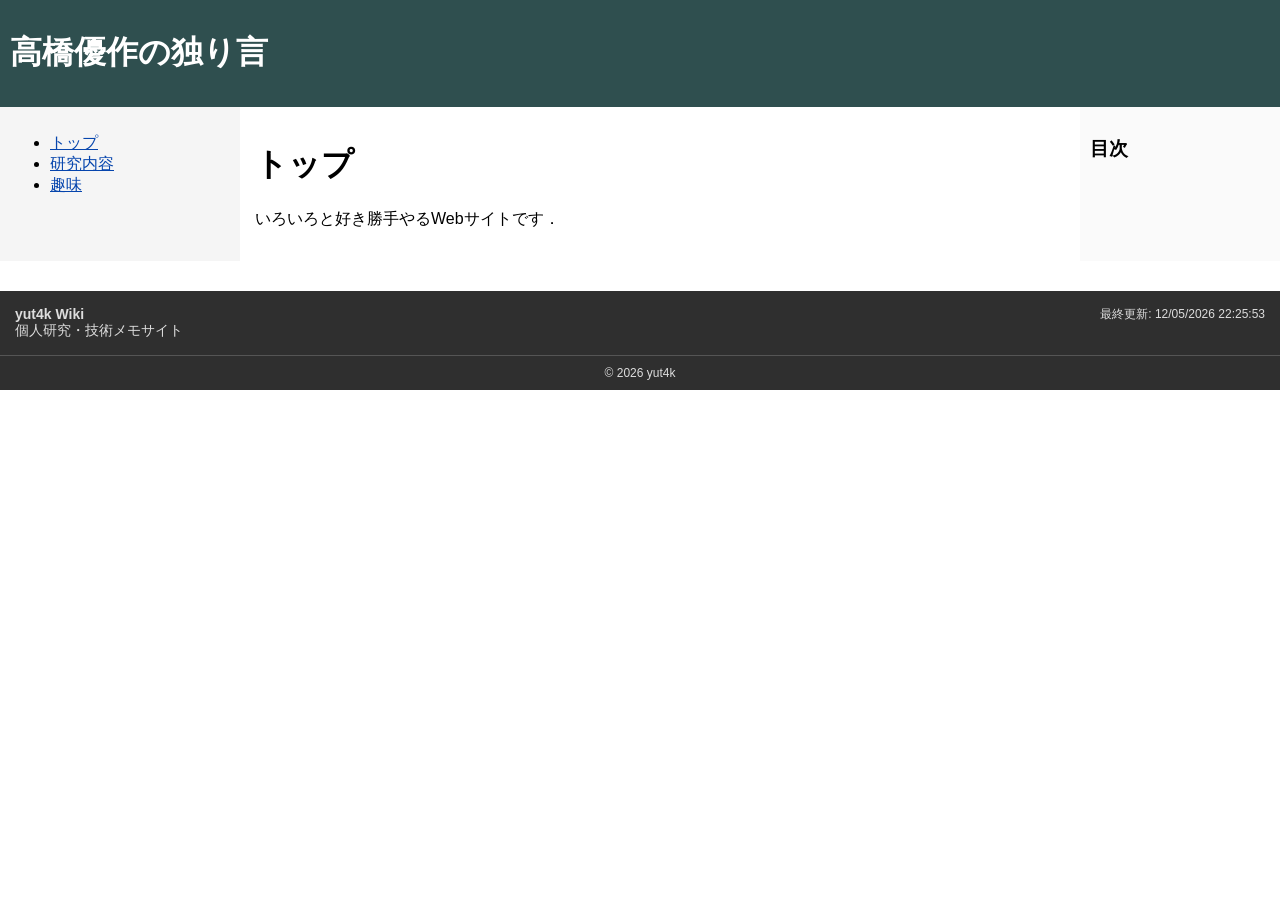
==== index.html @ a59f391b "変更" ====
<!DOCTYPE html>
<html lang="ja">
<head>
  <meta charset="UTF-8">
  <title>高橋優作の独り言</title>
  <link rel="stylesheet" href="style.css">
</head>
<body>

<header>
  <h1>高橋優作の独り言</h1>
</header>

<div class="container">

  
  <aside class="sidebar">
    <ul>
      <li><a href="index.html">トップ</a></li>
      <li><a href="research.html">研究内容</a></li>
      <li><a href="hobby.html">趣味</a></li>
    </ul>
  </aside>

  <!-- メイン -->
  <main id="content">
    <h1>トップ</h1>
    <p>いろいろと好き勝手やるWebサイトです．</p>

  </main>

  <!-- 右目次 -->
  <aside class="toc">
    <h3>目次</h3>
    <ul id="toc-list"></ul>
  </aside>

</div>

<footer>
  <div class="footer-container">

    <div class="footer-left">
      <strong>yut4k Wiki</strong><br>
      個人研究・技術メモサイト
    </div>

    <div class="footer-right">
      最終更新: <span id="last-modified"></span>
    </div>

  </div>

  <div class="footer-bottom">
    © 2026 yut4k
  </div>
</footer>

<script src="script.js"></script>
</body>
</html>
---- style.css ----
body {
  margin: 0;
  font-family: Arial, sans-serif;
}

header {
  background: #2f4f4f;
  color: white;
  padding: 10px;
}

.container {
  display: grid;
  grid-template-columns: 240px 1fr 200px;
}

.sidebar {
  background: #f5f5f5;
  padding: 10px;
}

main {
  padding: 15px;
}

.toc {
  background: #fafafa;
  padding: 10px;
}

a {
  color: #0645ad;
}

table {
  border-collapse: collapse;
  width: 100%;
}

td, th {
  border: 1px solid #ccc;
  padding: 6px;
}

th {
  background: #eee;
}

footer {
  background: #2f2f2f;
  color: #ddd;
  margin-top: 30px;
}

.footer-container {
  display: flex;
  justify-content: space-between;
  padding: 15px;
  flex-wrap: wrap;
}

.footer-left {
  font-size: 14px;
}

.footer-center a {
  color: #9ecbff;
  margin: 0 5px;
  text-decoration: none;
}

.footer-center a:hover {
  text-decoration: underline;
}

.footer-right {
  font-size: 12px;
}

.footer-bottom {
  text-align: center;
  font-size: 12px;
  padding: 10px;
  border-top: 1px solid #555;
}
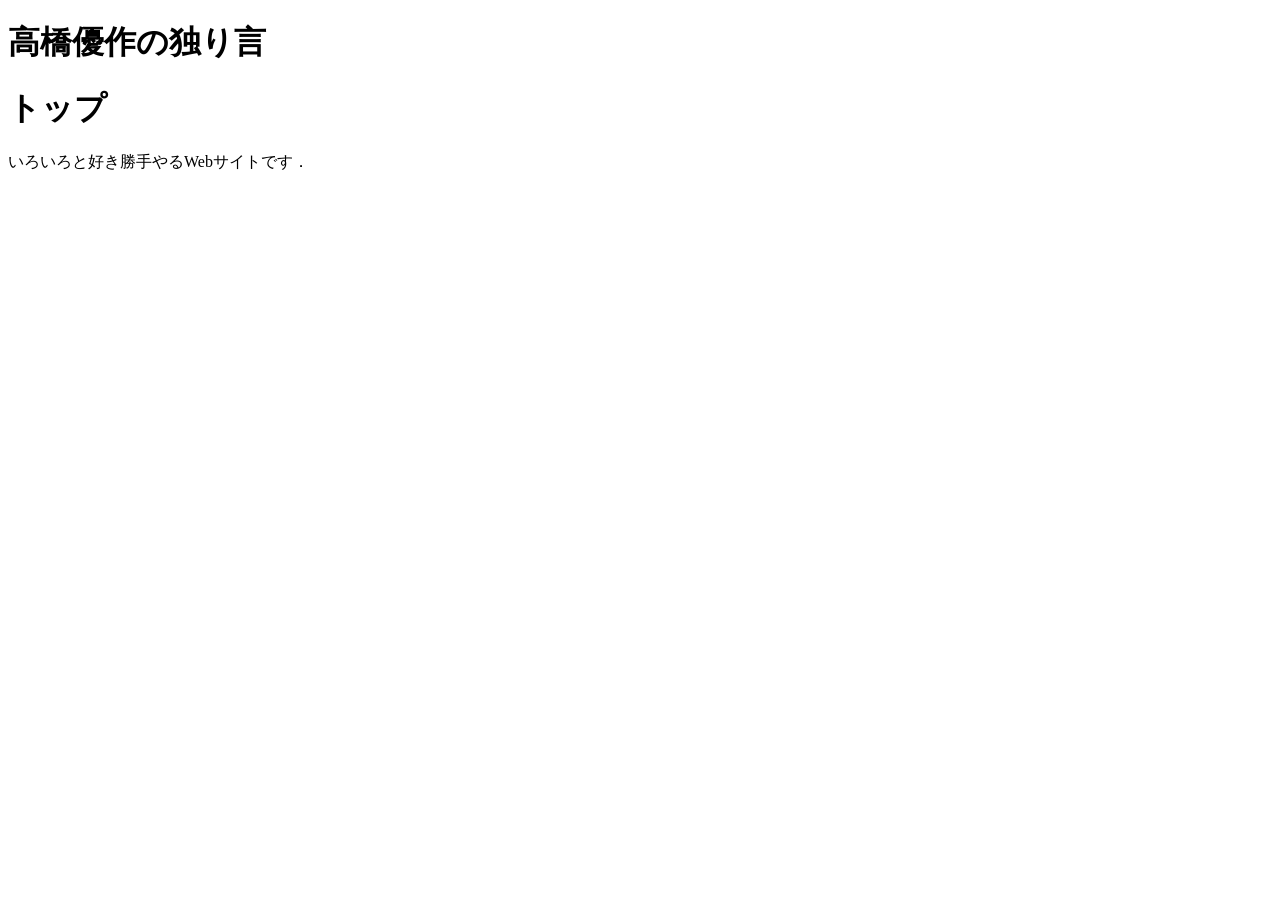
==== commit ad22aa71: "変更" ====
--- a/index.html
+++ b/index.html
@@ -1,26 +1,13 @@
 <!DOCTYPE html>
 <html lang="ja">
-<head>
-  <meta charset="UTF-8">
-  <title>高橋優作の独り言</title>
-  <link rel="stylesheet" href="style.css">
-</head>
+
 <body>
 
-<header>
-  <h1>高橋優作の独り言</h1>
-</header>
+  <div id="header"></div>
 
 <div class="container">
-
   
-  <aside class="sidebar">
-    <ul>
-      <li><a href="index.html">トップ</a></li>
-      <li><a href="research.html">研究内容</a></li>
-      <li><a href="hobby.html">趣味</a></li>
-    </ul>
-  </aside>
+  <div id="slidebar"></div>
 
   <!-- メイン -->
   <main id="content">
@@ -29,32 +16,11 @@
 
   </main>
 
-  <!-- 右目次 -->
-  <aside class="toc">
-    <h3>目次</h3>
-    <ul id="toc-list"></ul>
-  </aside>
+  <div id="toc"></div>
 
 </div>
 
-<footer>
-  <div class="footer-container">
-
-    <div class="footer-left">
-      <strong>yut4k Wiki</strong><br>
-      個人研究・技術メモサイト
-    </div>
-
-    <div class="footer-right">
-      最終更新: <span id="last-modified"></span>
-    </div>
-
-  </div>
-
-  <div class="footer-bottom">
-    © 2026 yut4k
-  </div>
-</footer>
+<div id="footer"></div>
 
 <script src="script.js"></script>
 </body>
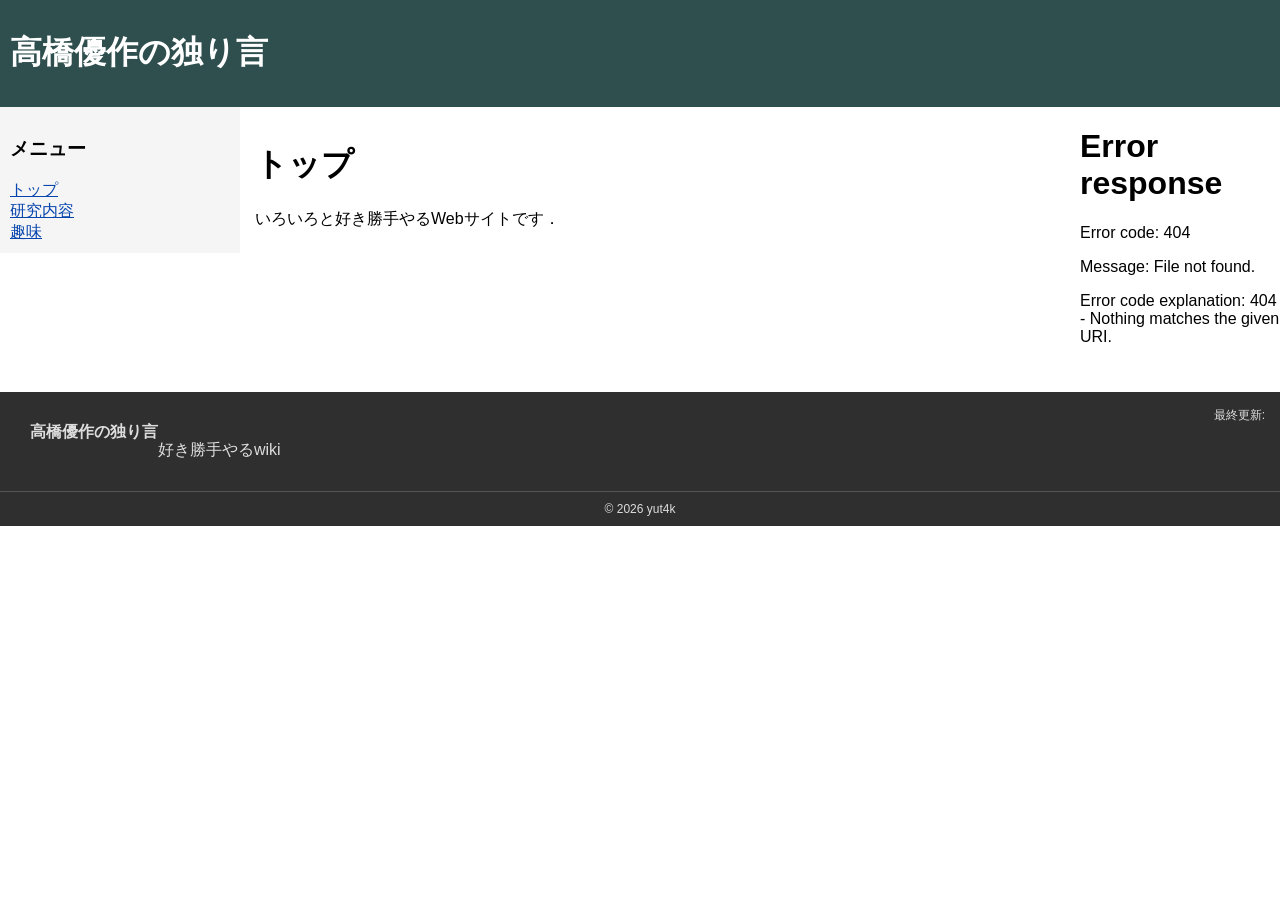
==== commit 1f9c0583: "変更" ====
--- a/index.html
+++ b/index.html
@@ -1,5 +1,11 @@
 <!DOCTYPE html>
 <html lang="ja">
+
+<head>
+  <meta charset="UTF-8">
+  <title>トップ</title>
+  <link rel="stylesheet" href="style.css">
+</head>
 
 <body>
 
@@ -7,7 +13,7 @@
 
 <div class="container">
   
-  <div id="slidebar"></div>
+  <div id="sidebar"></div>
 
   <!-- メイン -->
   <main id="content">
--- a/style.css
+++ b/style.css
@@ -0,0 +1,98 @@
+body {
+  margin: 0;
+  font-family: Arial, sans-serif;
+}
+
+header {
+  background: #2f4f4f;
+  color: white;
+  padding: 10px;
+}
+
+.container {
+  display: grid;
+  grid-template-columns: 240px 1fr 200px;
+}
+
+.sidebar {
+  background: #f5f5f5;
+  padding: 10px;
+}
+
+main {
+  padding: 15px;
+}
+
+.toc {
+  background: #fafafa;
+  padding: 10px;
+  border-left: 1px solid #ccc;
+
+  position: sticky;
+  top: 10px;
+  height: fit-content;
+}
+
+.toc ul {
+  padding-left: 15px;
+}
+
+.toc a {
+  font-size: 14px;
+}
+
+a {
+  color: #0645ad;
+}
+
+table {
+  border-collapse: collapse;
+  width: 100%;
+}
+
+td, th {
+  border: 1px solid #ccc;
+  padding: 6px;
+}
+
+th {
+  background: #eee;
+}
+
+footer {
+  background: #2f2f2f;
+  color: #ddd;
+  margin-top: 30px;
+}
+
+.footer-container {
+  display: flex;
+  justify-content: space-between;
+  padding: 15px;
+  flex-wrap: wrap;
+}
+
+.footer-left {
+  font-size: 14px;
+}
+
+.footer-center a {
+  color: #9ecbff;
+  margin: 0 5px;
+  text-decoration: none;
+}
+
+.footer-center a:hover {
+  text-decoration: underline;
+}
+
+.footer-right {
+  font-size: 12px;
+}
+
+.footer-bottom {
+  text-align: center;
+  font-size: 12px;
+  padding: 10px;
+  border-top: 1px solid #555;
+}
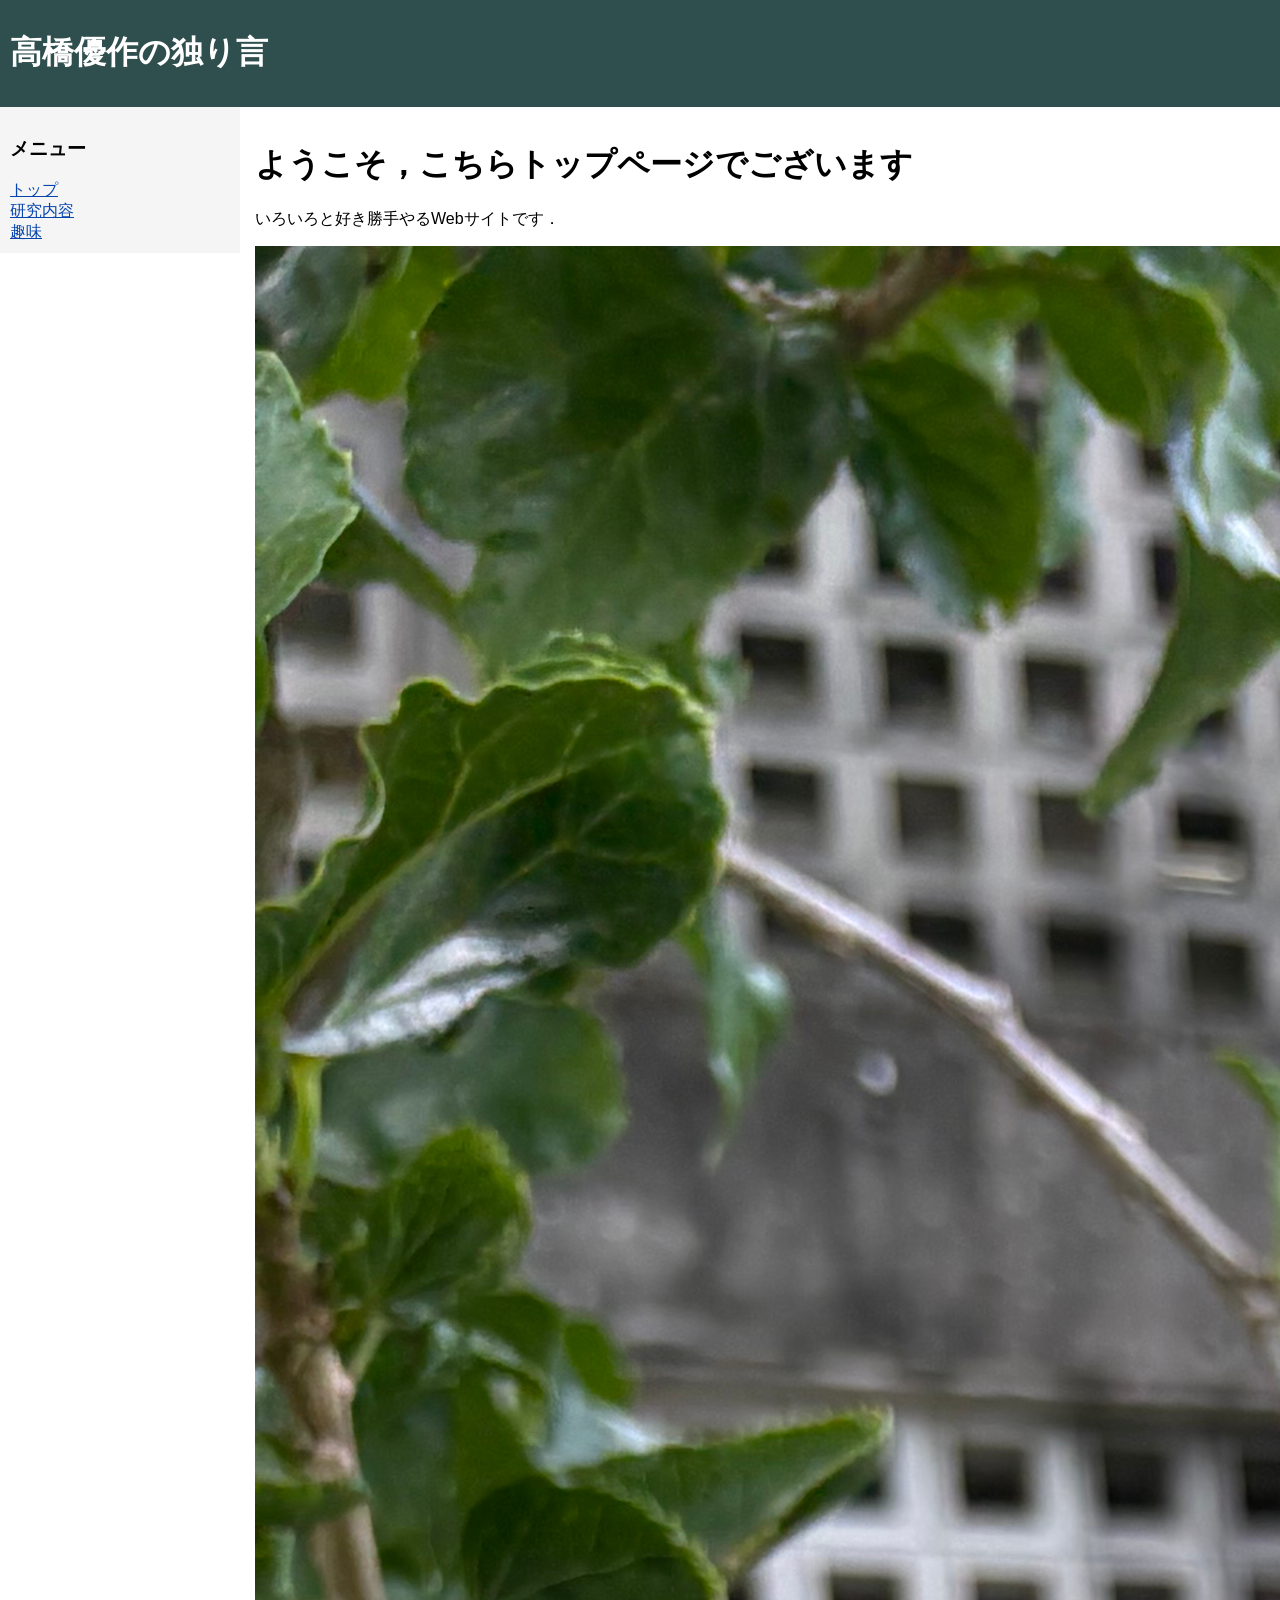
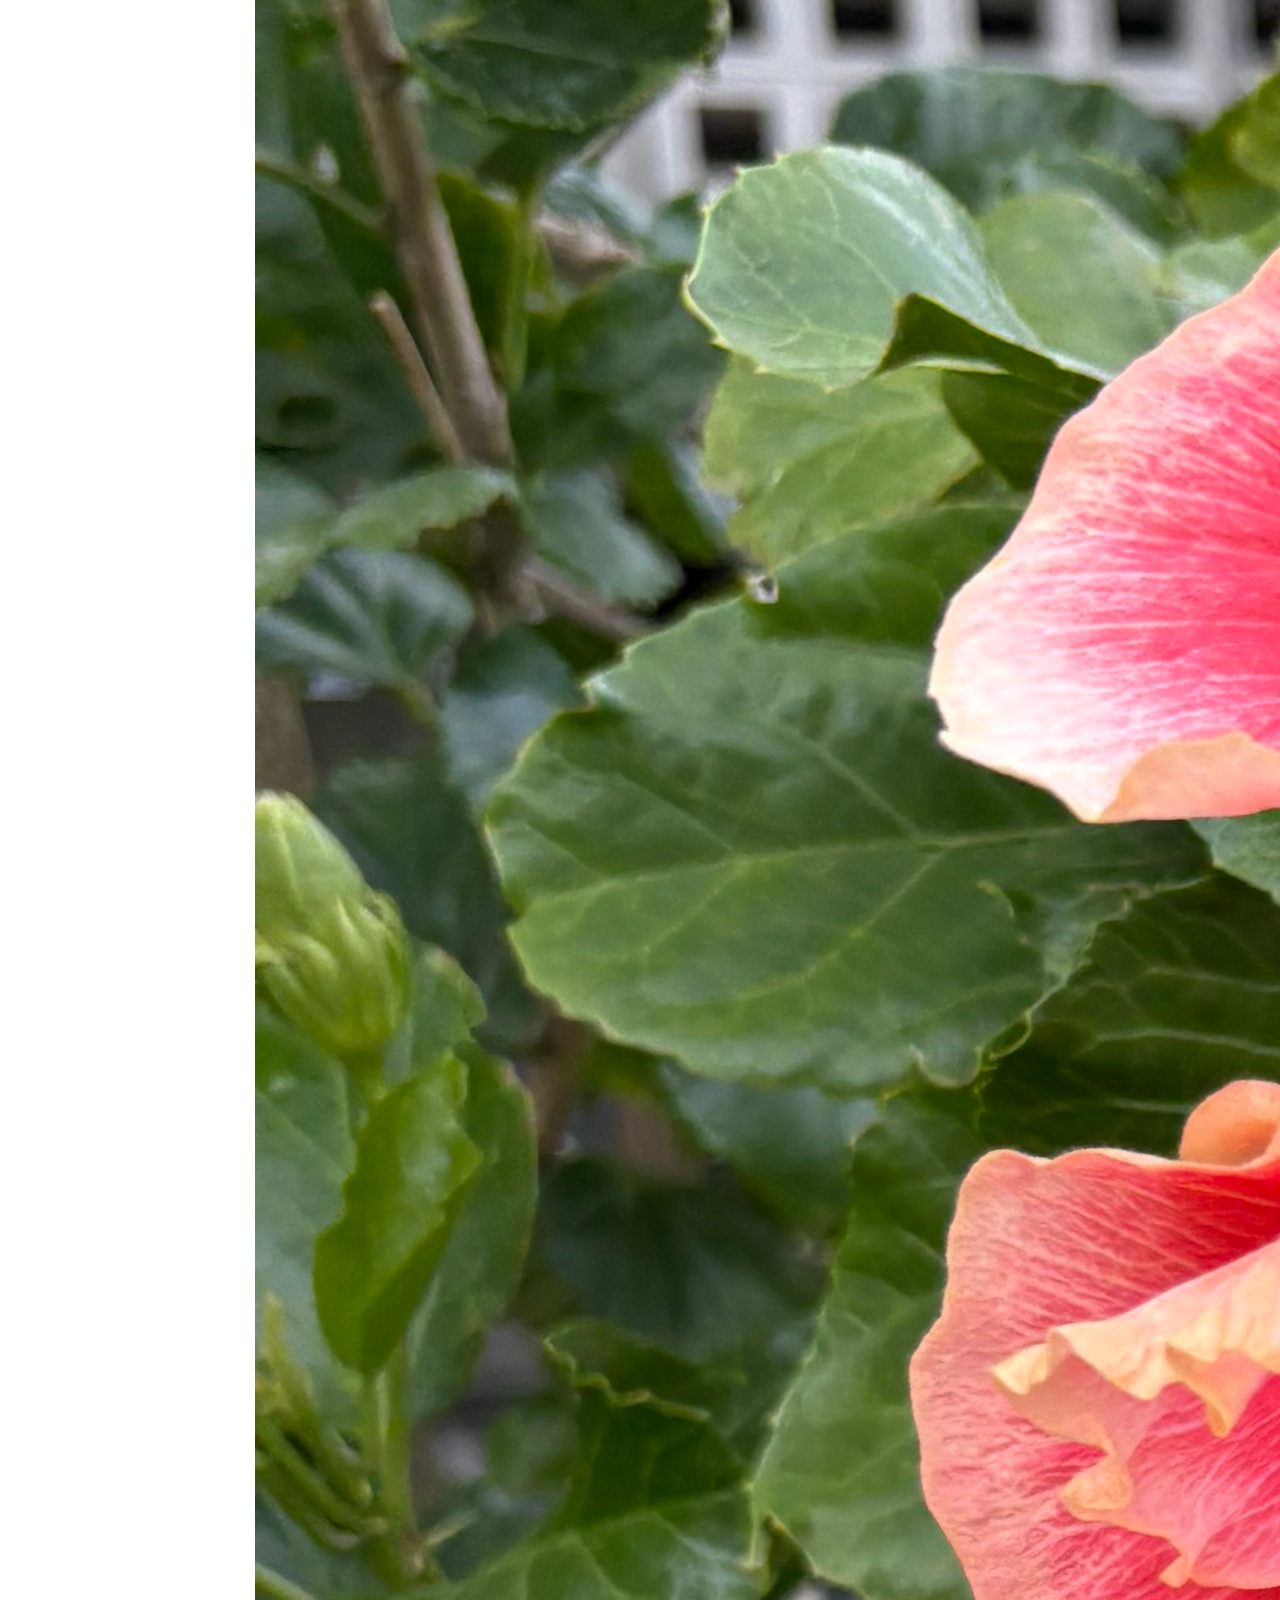
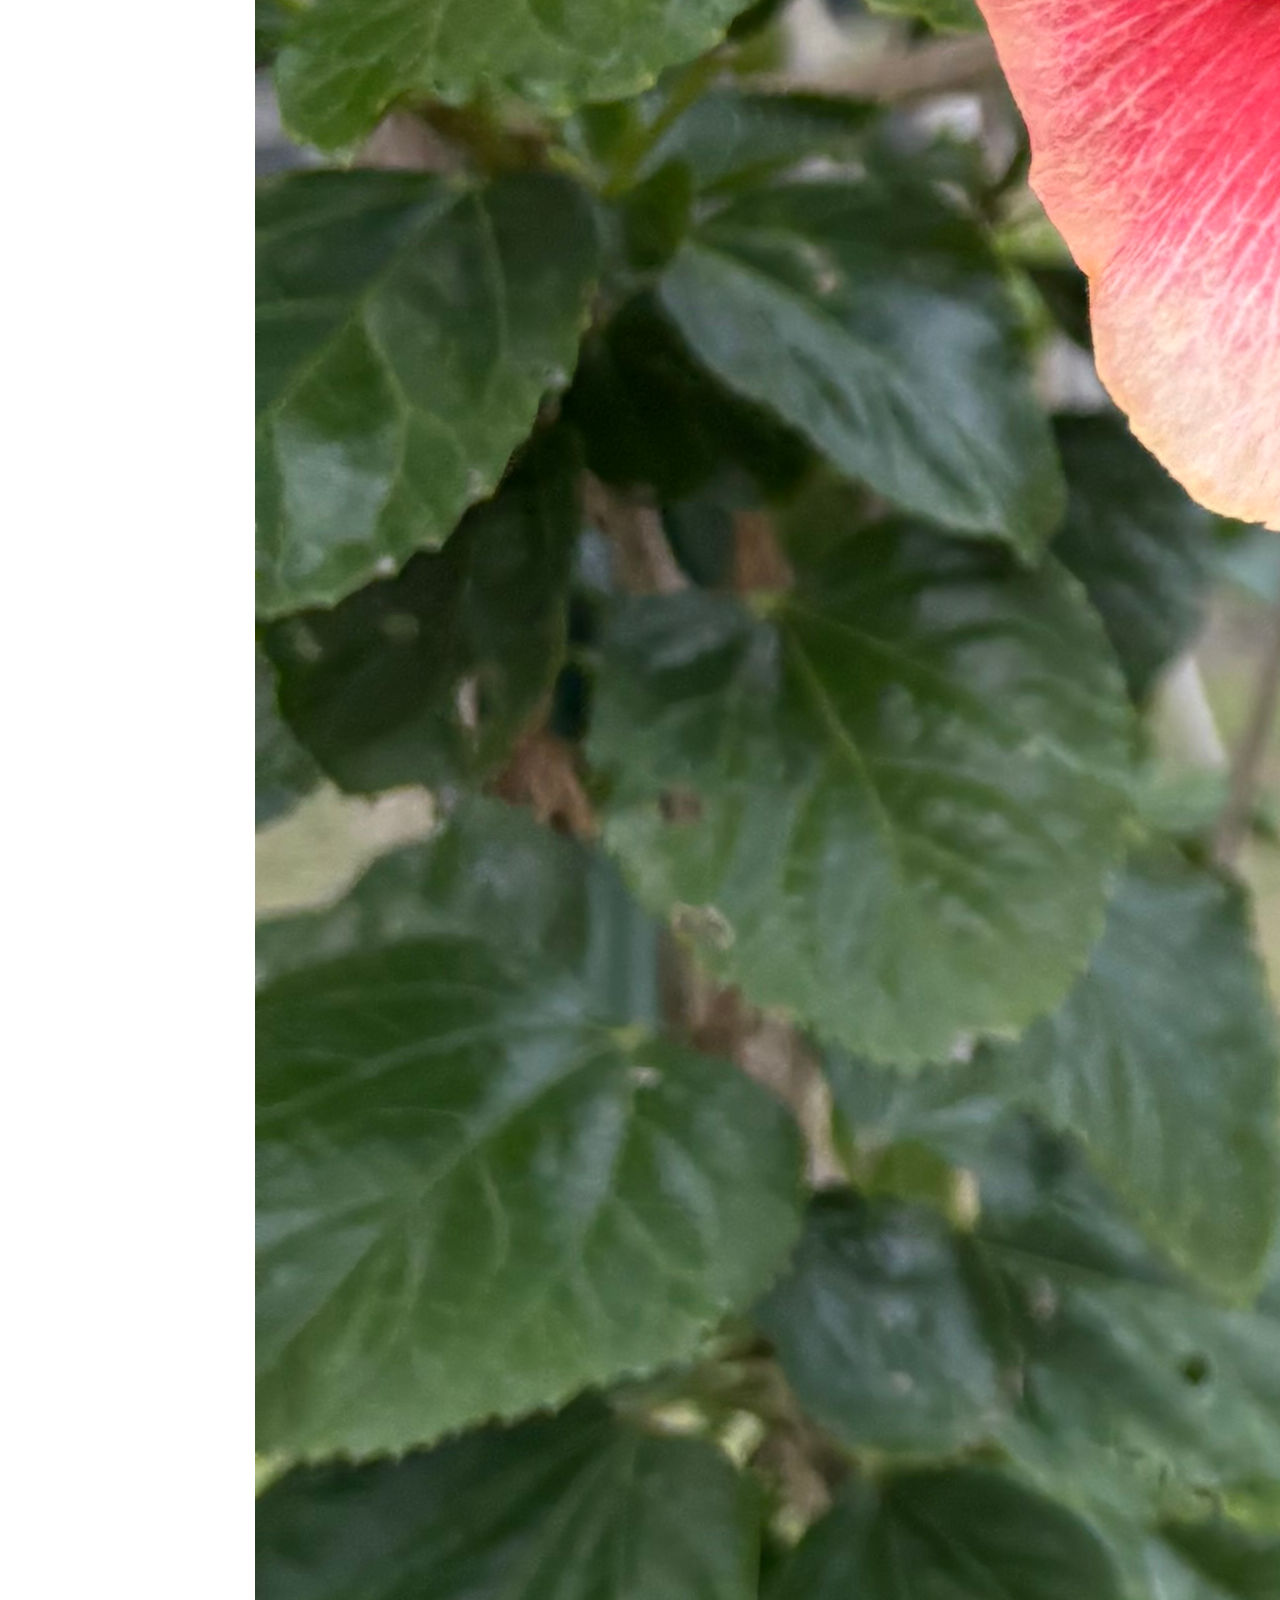
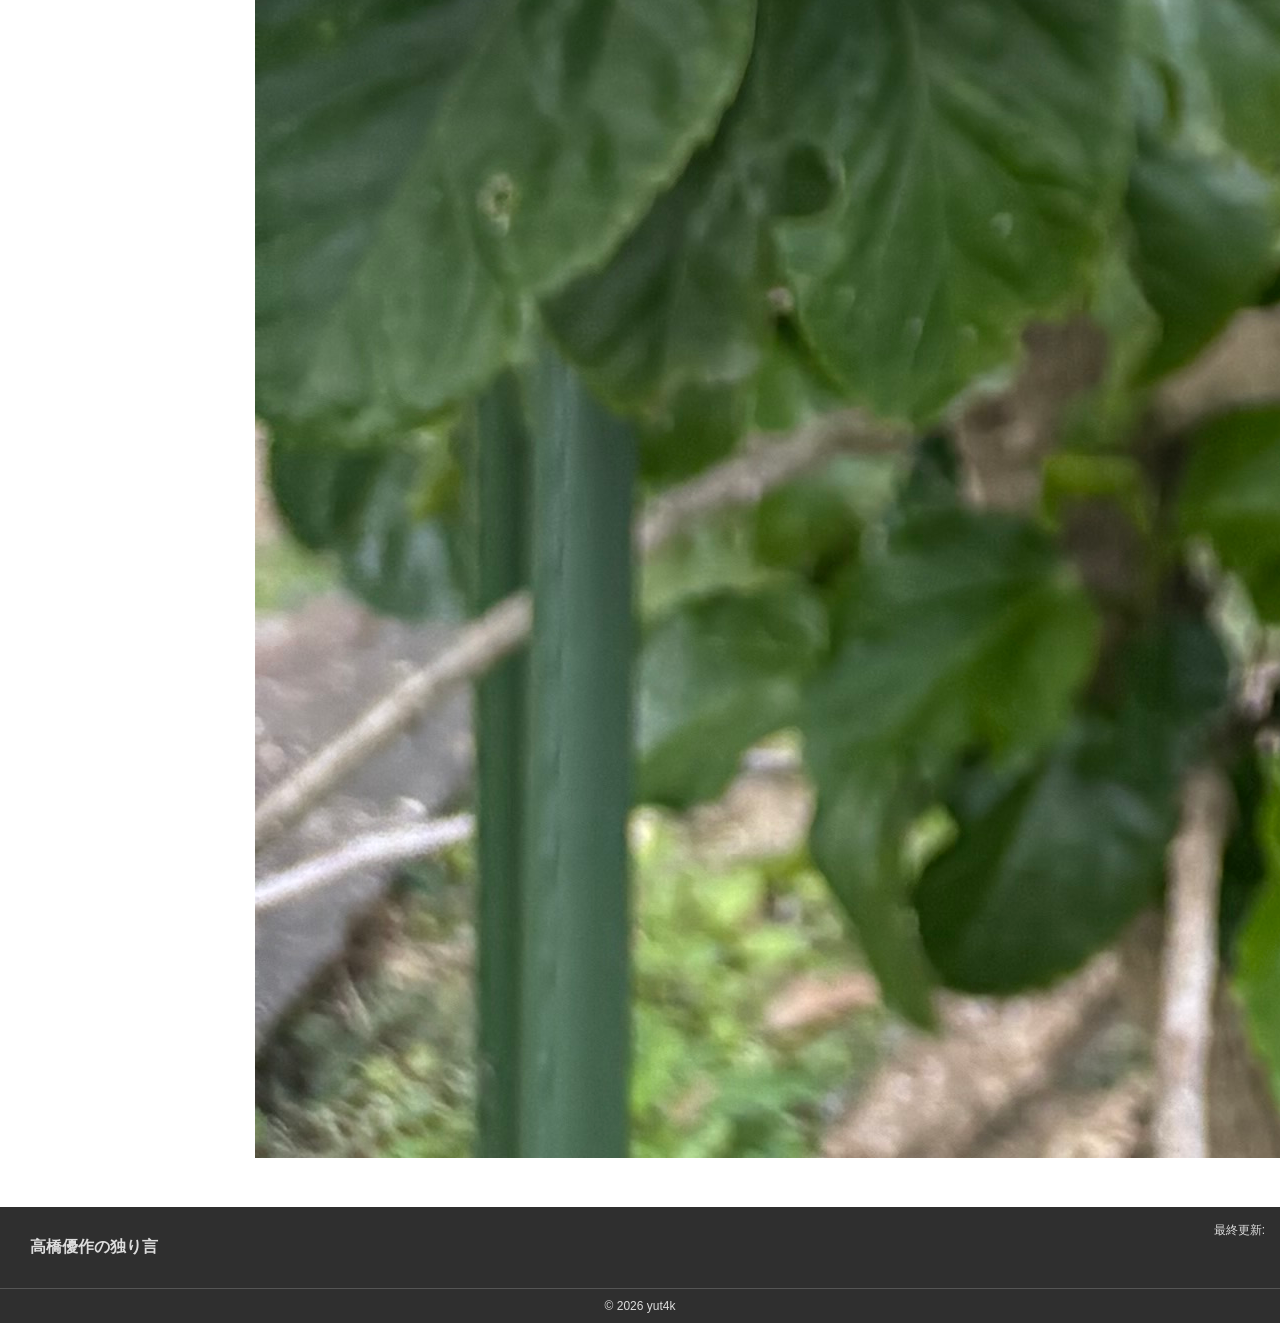
==== commit 4a43ff38: "変更" ====
--- a/index.html
+++ b/index.html
@@ -17,8 +17,12 @@
 
   <!-- メイン -->
   <main id="content">
-    <h1>トップ</h1>
+    <h1>ようこそ，こちらトップページでございます</h1>
     <p>いろいろと好き勝手やるWebサイトです．</p>
+
+    <div class="center-fig">
+      <img src="figure/8787.jpeg" alt="沖縄学会の時に見つけたハイビスカス"
+    </div>
 
   </main>
 
--- a/style.css
+++ b/style.css
@@ -95,4 +95,14 @@
   font-size: 12px;
   padding: 10px;
   border-top: 1px solid #555;
+}
+
+.center-image {
+  text-align: center;
+  margin: 20px 0;
+}
+
+.center-image img {
+  max-width: 100%;
+  height: auto;
 }
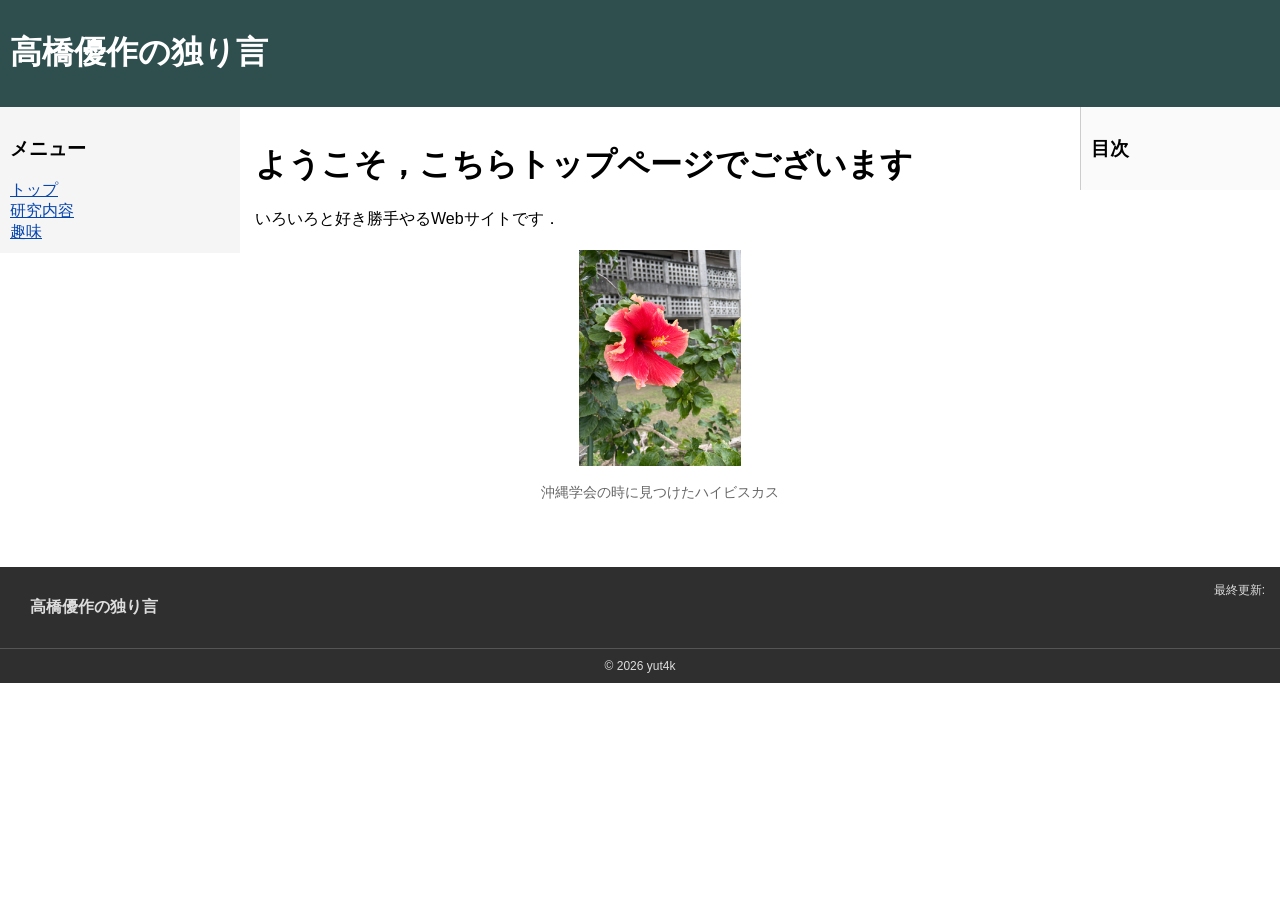
==== commit 8295d213: "変更" ====
--- a/index.html
+++ b/index.html
@@ -21,7 +21,8 @@
     <p>いろいろと好き勝手やるWebサイトです．</p>
 
     <div class="center-fig">
-      <img src="figure/8787.jpeg" alt="沖縄学会の時に見つけたハイビスカス"
+      <img src="figure/8787.jpeg" alt="沖縄学会の時に見つけたハイビスカス">
+      <p class="caption">沖縄学会の時に見つけたハイビスカス</p>
     </div>
 
   </main>
--- a/style.css
+++ b/style.css
@@ -97,12 +97,18 @@
   border-top: 1px solid #555;
 }
 
-.center-image {
+.center-fig {
   text-align: center;
   margin: 20px 0;
 }
 
-.center-image img {
-  max-width: 100%;
+.center-fig img {
+  max-width: 20%;
   height: auto;
+}
+
+.caption {
+  text-align: center;
+  font-size: 14px;
+  color: #666;
 }
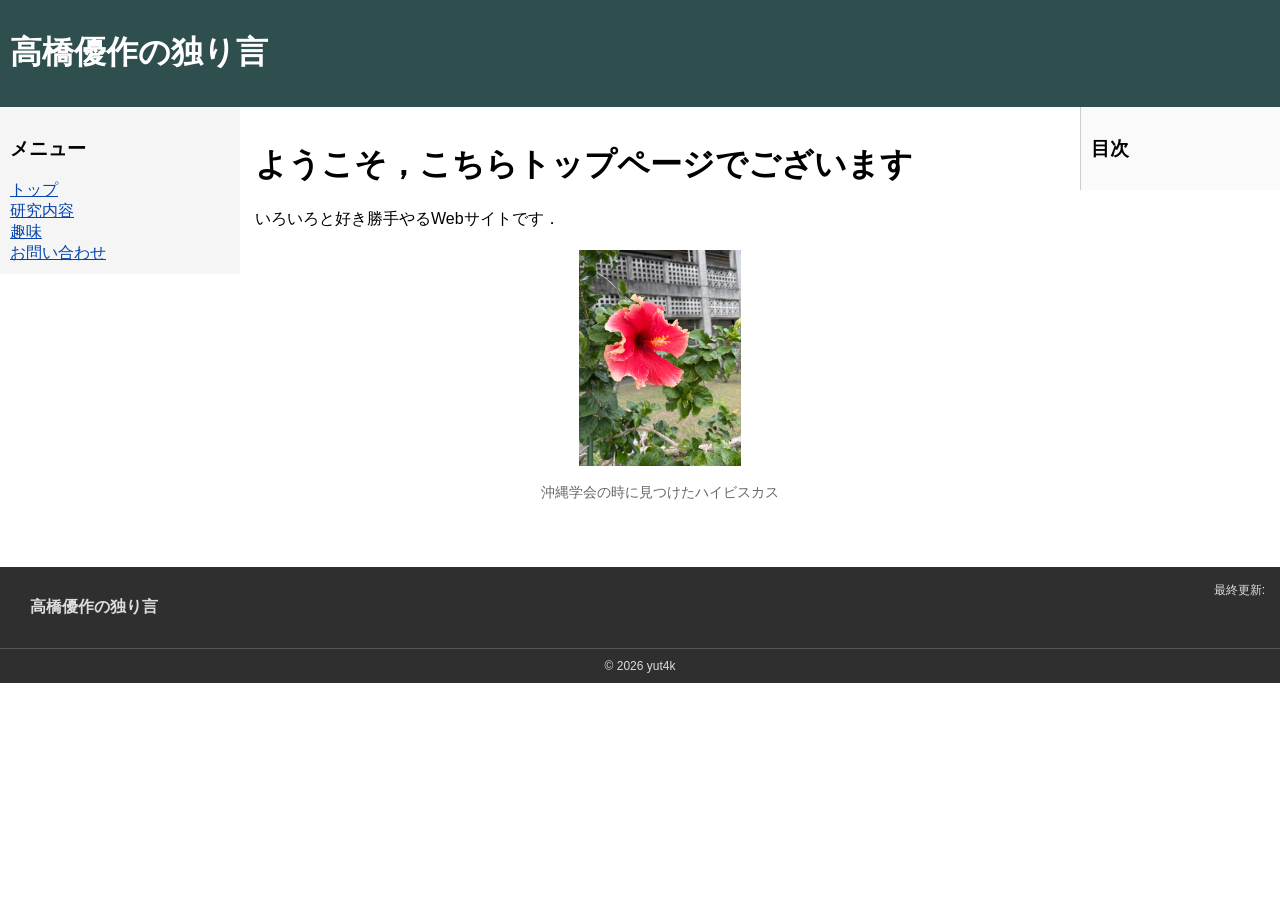
==== commit a61618e9: "変更" ====
--- a/index.html
+++ b/index.html
@@ -5,6 +5,7 @@
   <meta charset="UTF-8">
   <title>トップ</title>
   <link rel="stylesheet" href="style.css">
+  <link rel="icon" href="figure/favicon.png">
 </head>
 
 <body>
--- a/style.css
+++ b/style.css
@@ -107,6 +107,10 @@
   height: auto;
 }
 
+img {
+  pointer-events: none;
+}
+
 .caption {
   text-align: center;
   font-size: 14px;
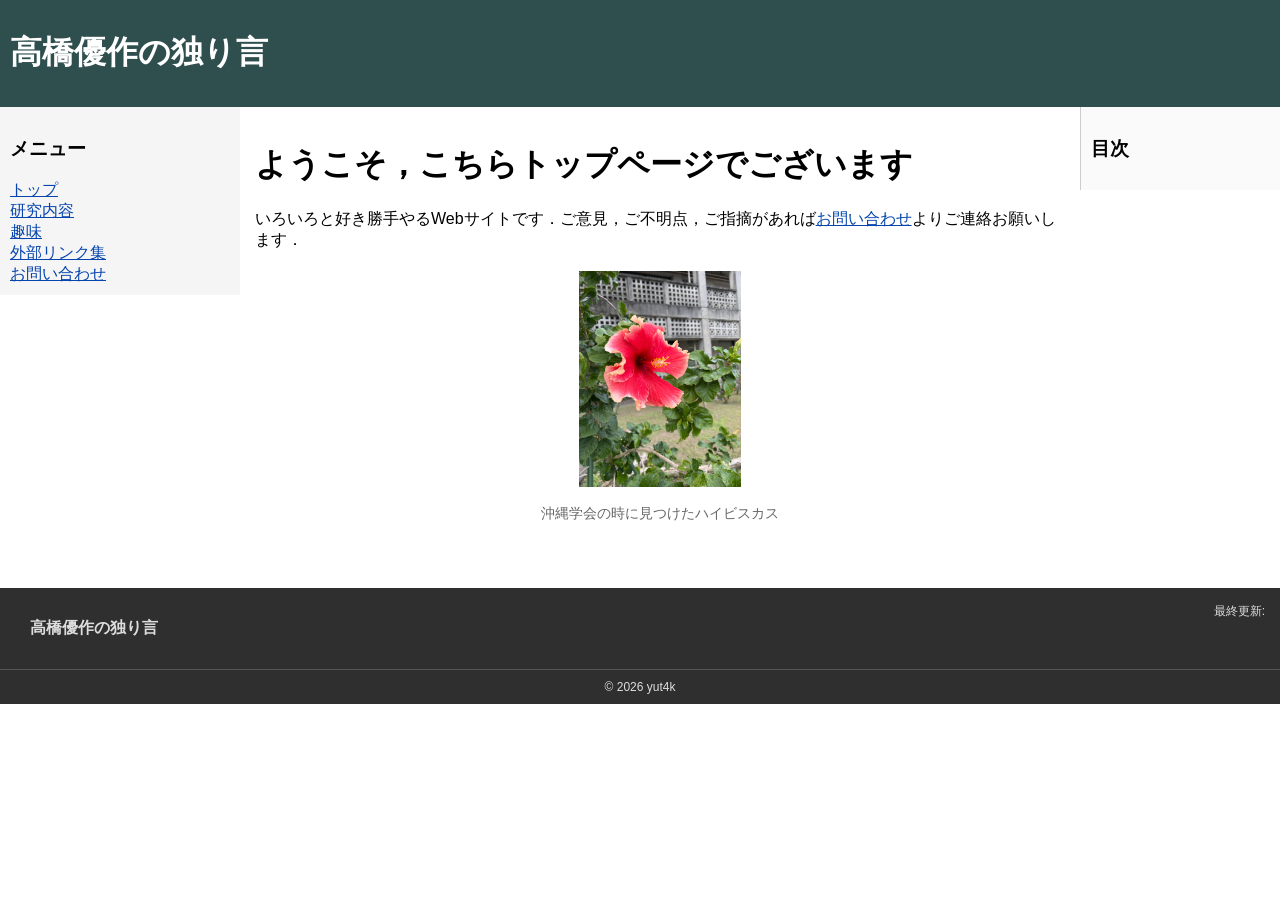
==== commit d697dd68: "変更" ====
--- a/index.html
+++ b/index.html
@@ -19,7 +19,7 @@
   <!-- メイン -->
   <main id="content">
     <h1>ようこそ，こちらトップページでございます</h1>
-    <p>いろいろと好き勝手やるWebサイトです．</p>
+    <p>いろいろと好き勝手やるWebサイトです．ご意見，ご不明点，ご指摘があれば<a href="contact.html">お問い合わせ</a>よりご連絡お願いします．</p>
 
     <div class="center-fig">
       <img src="figure/8787.jpeg" alt="沖縄学会の時に見つけたハイビスカス">
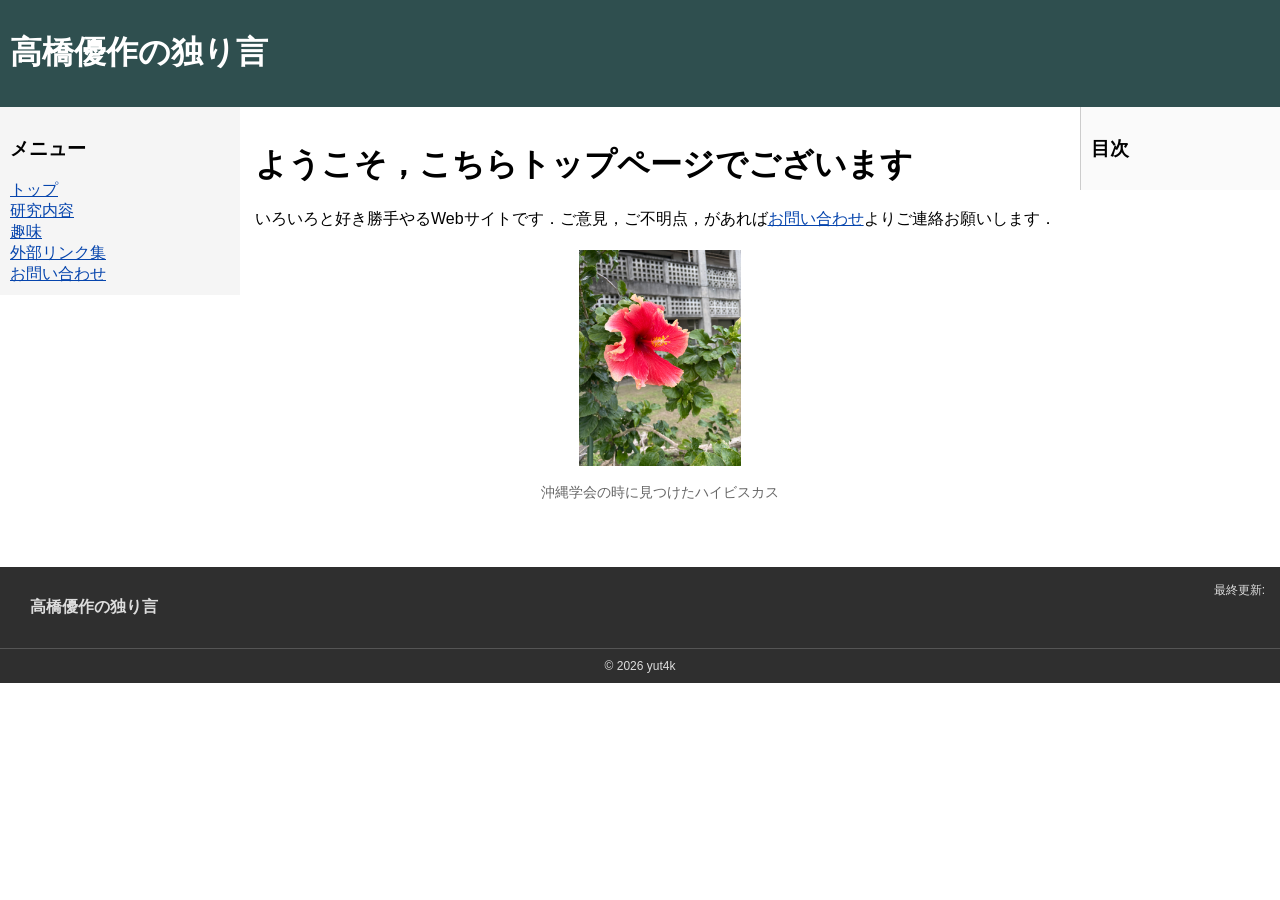
==== commit e2246d4f: "変更" ====
--- a/index.html
+++ b/index.html
@@ -19,7 +19,7 @@
   <!-- メイン -->
   <main id="content">
     <h1>ようこそ，こちらトップページでございます</h1>
-    <p>いろいろと好き勝手やるWebサイトです．ご意見，ご不明点，ご指摘があれば<a href="contact.html">お問い合わせ</a>よりご連絡お願いします．</p>
+    <p>いろいろと好き勝手やるWebサイトです．ご意見，ご不明点，があれば<a href="contact.html">お問い合わせ</a>よりご連絡お願いします．</p>
 
     <div class="center-fig">
       <img src="figure/8787.jpeg" alt="沖縄学会の時に見つけたハイビスカス">
